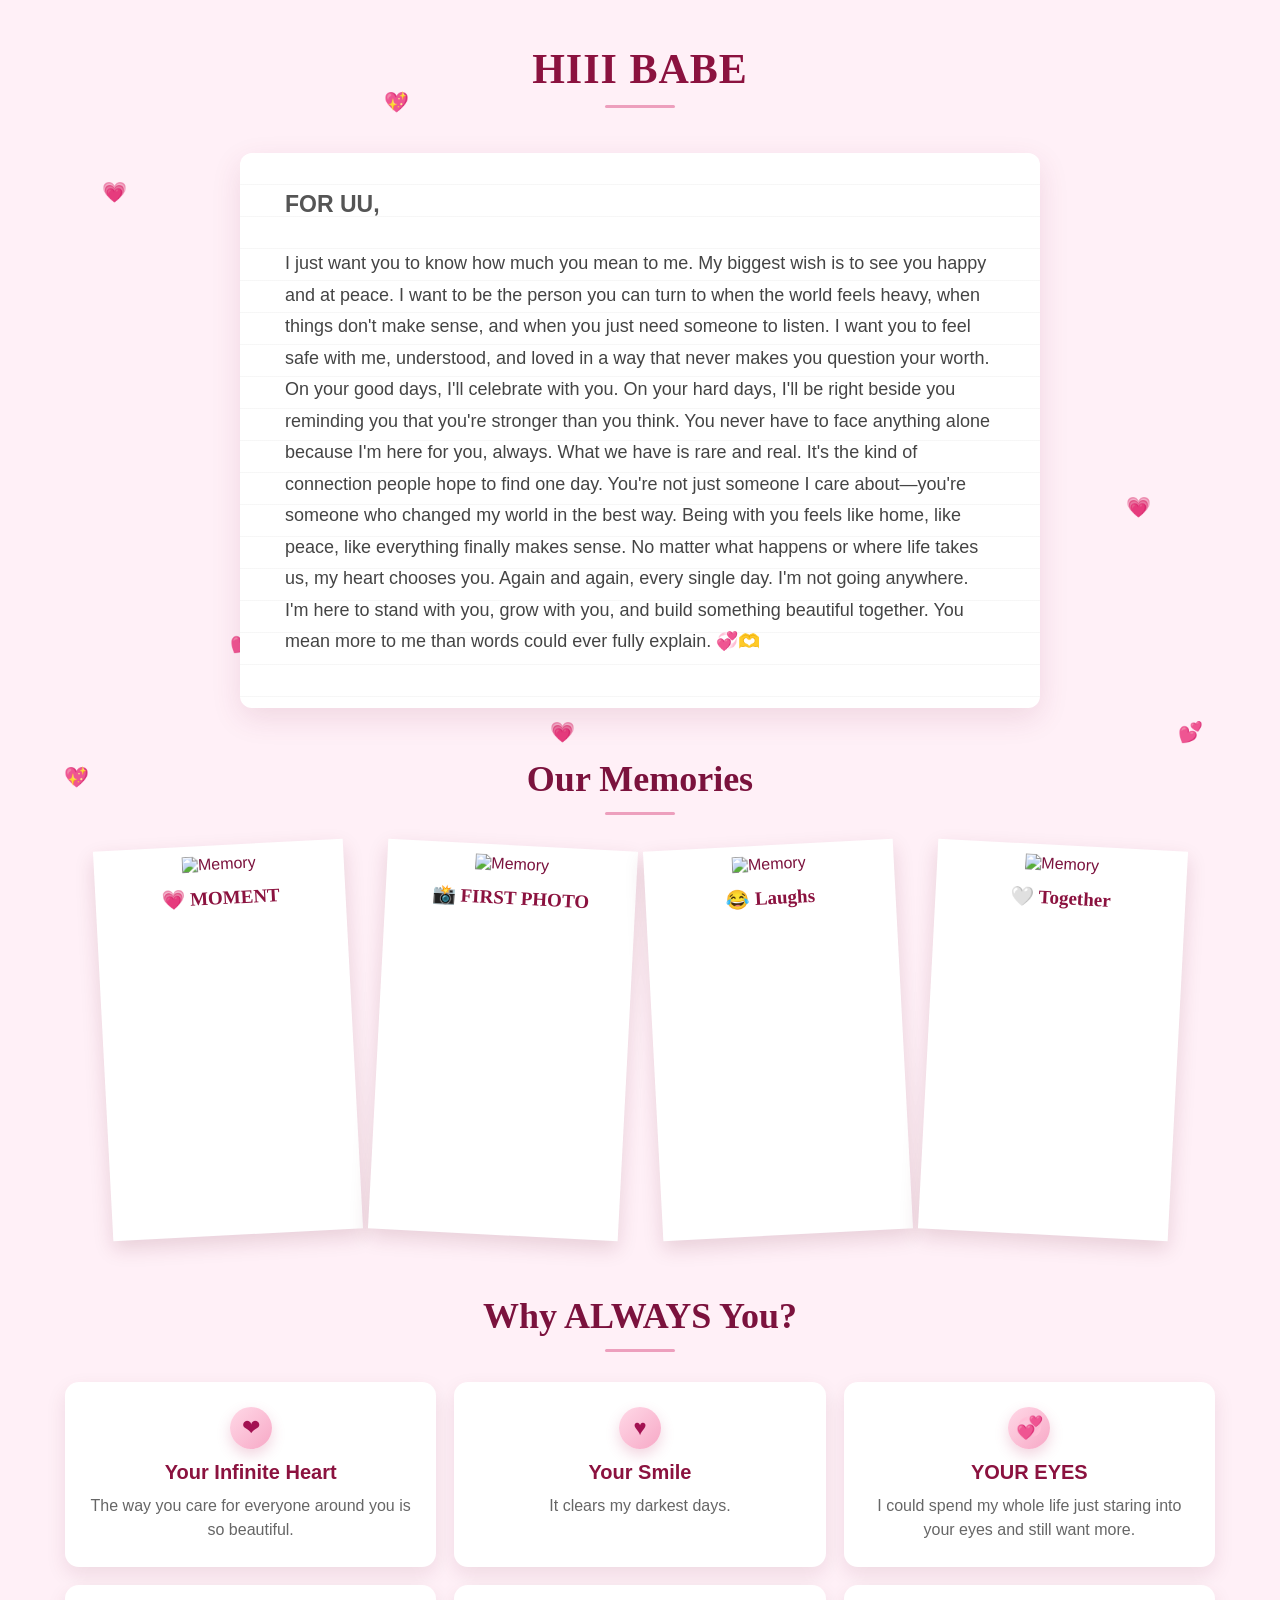
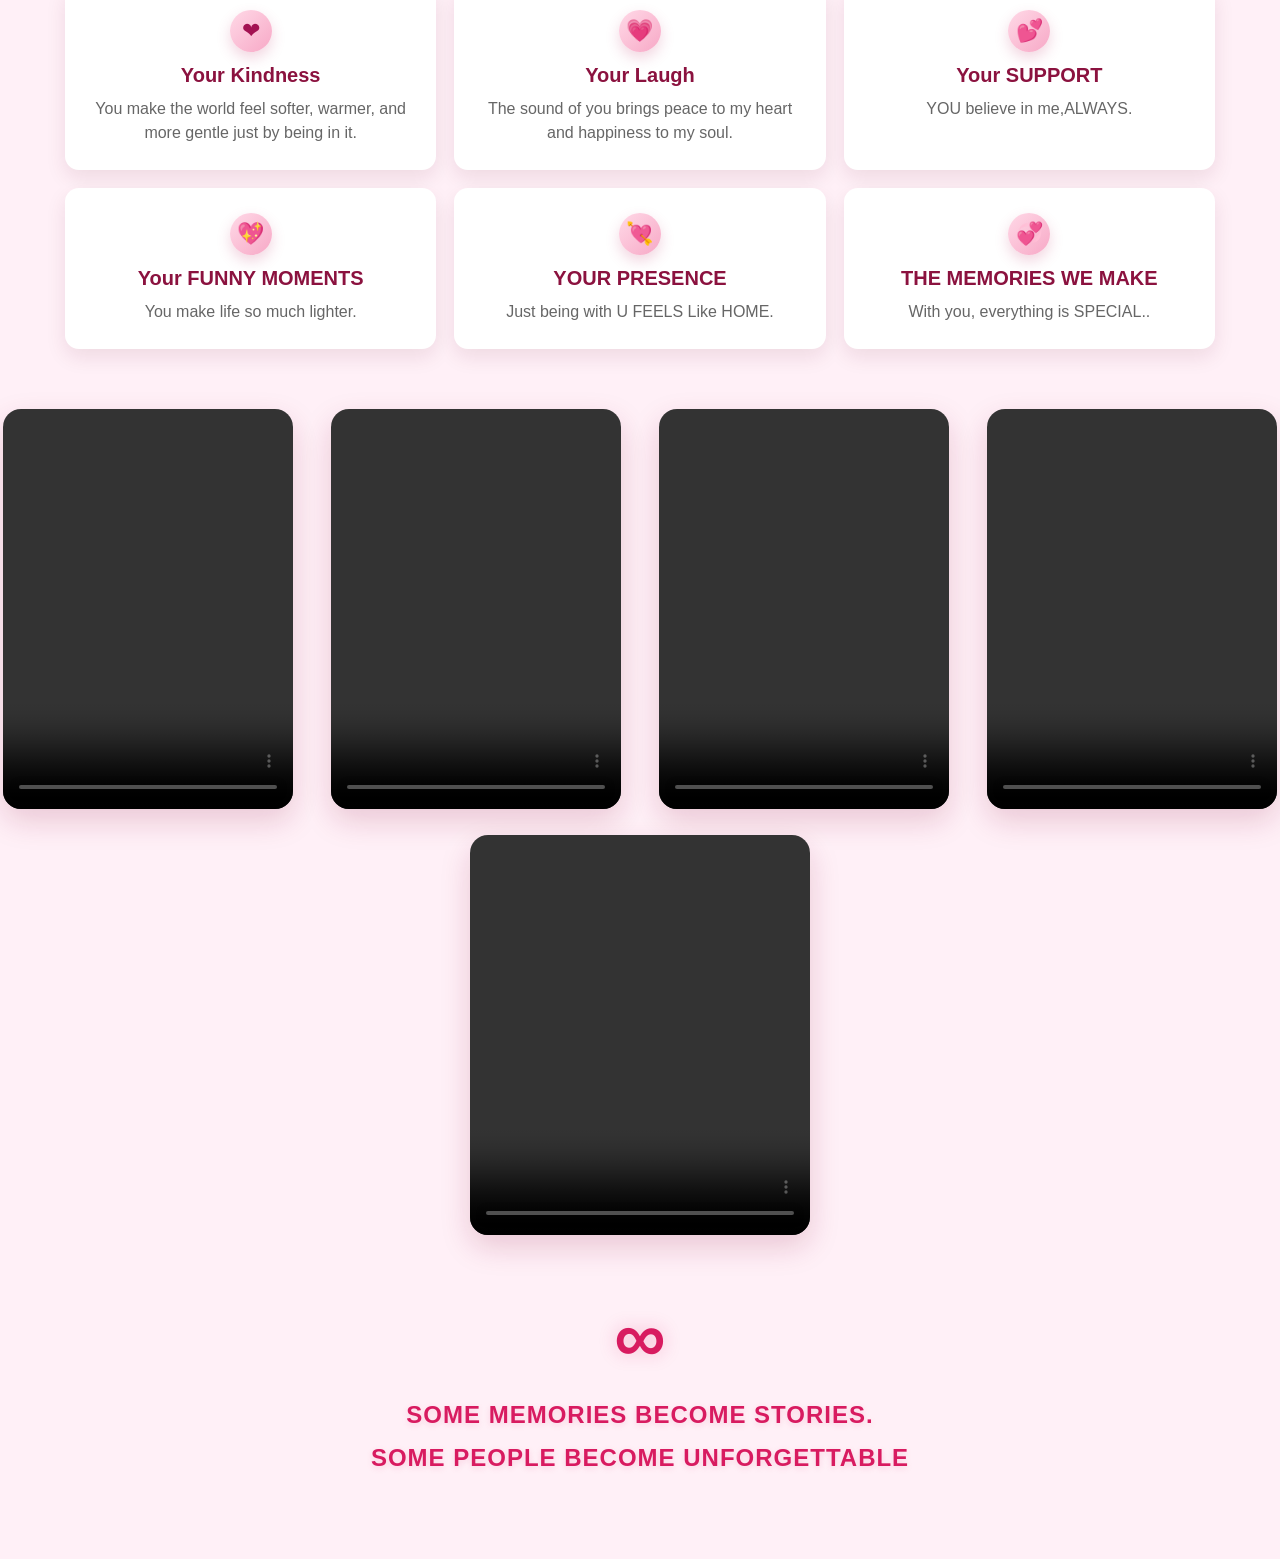
==== index.html @ 639c6778 "Change stylesheet and update image sources Updated image sources and stylesheet link in index.html." ====
<!DOCTYPE html>
<html lang="en">
<head>
    <meta charset="UTF-8">
    <meta name="viewport" content="width=device-width, initial-scale=1.0">
    <title>HII ❤️</title>
    <link rel="stylesheet" href="index.css">
</head>

<body>

    <!-- Floating Hearts -->
    <div class="hearts">
        <span>💗</span>
        <span>💕</span>
        <span>💖</span>
        <span>💗</span>
        <span>💞</span>
        <span>❤️</span>
        <span>💓</span>
        <span>💗</span>
        <span>💕</span>
        <span>💖</span>
    </div>

    <main>

        <!-- Heading -->
        <section class="hero">
            <h1>HIII BABE</h1>
            <div class="underline"></div>
        </section>

        <!-- Sorry Letter -->
        <section class="sorry-box">
            <h2>FOR UU,</h2>

            <p>
                I just want you to know how much you mean to me. 
                My biggest wish is to see you happy and at peace. 
                I want to be the person you can turn to when the world feels heavy, 
                when things don't make sense, and when you just need someone to listen.
                 I want you to feel safe with me, understood, and loved in a way that
                  never makes you question your worth. On your good days, I'll celebrate
                   with you. On your hard days, I'll be right beside you reminding you 
                   that you're stronger than you think. You never have to face anything
                    alone because I'm here for you, always. What we have is rare and real.
                     It's the kind of connection people hope to find one day.
                      You're not just someone I care about—you're someone who changed my
                       world in the best way. Being with you feels like home, like peace,
                        like everything finally makes sense. 
No matter what happens or where life takes us, my heart chooses you.
 Again and again, every single day. I'm not going anywhere. I'm here to stand with you,
  grow with you, and build something beautiful together. 
You mean more to me than words could ever fully explain.    💞🫶 
            </p>
        </section>


        <!-- Memories -->
        <section class="memories">
            <h2>Our Memories</h2>
            <div class="underline"></div>

            <div class="photo-grid">

                <div class="polaroid rotate-left">
                    <img src="index1.jpeg" alt="Memory">
                    <p>💗 MOMENT</p>
                </div>

                <div class="polaroid rotate-right">
                    <img src="index2.jpeg" alt="Memory">
                    <p>📸 FIRST PHOTO</p>
                </div>

                <div class="polaroid rotate-left">
                    <img src="index3.jpeg" alt="Memory">
                    <p>😂 Laughs</p>
                </div>

                <div class="polaroid rotate-right">
                    <img src="index4.jpeg" alt="Memory">
                    <p>🤍 Together</p>
                </div>

            </div>
        </section>


        <!-- Why Always You -->
        <section class="why">
            <h2>Why ALWAYS You?</h2>
            <div class="underline"></div>

            <div class="cards">

                <div class="card">
                    <div class="card-logo">❤</div>
                    <h3>Your Infinite Heart</h3>
                    <p>
                        The way you care for everyone around you is
                        so beautiful.
                    </p>
                </div>

                <div class="card">
                    <div class="card-logo">♥</div>
                    <h3>Your Smile</h3>
                    <p>
                        It clears my darkest days.
                    </p>
                </div>

                <div class="card">
                    <div class="card-logo">💞</div>
                    <h3>YOUR EYES</h3>
                    <p>
                        I could spend my whole life just staring into
                        your eyes and still want more.
                    </p>
                </div>

                <div class="card">
                    <div class="card-logo">❤</div>
                    <h3>Your Kindness</h3>
                    <p>
                        You make the world feel softer, warmer, and
                        more gentle just by being in it.
                    </p>
                </div>

                <div class="card">
                    <div class="card-logo">💗</div>
                    <h3>Your Laugh</h3>
                    <p>
                        The sound of you brings peace to my heart and
                        happiness to my soul.
                    </p>
                </div>

                <div class="card">
                    <div class="card-logo">💕</div>
                    <h3>Your SUPPORT</h3>
                    <p>
                        YOU believe
                        in me,ALWAYS.
                    </p>
                </div>

                <div class="card">
                    <div class="card-logo">💖</div>
                    <h3>Your FUNNY MOMENTS</h3>
                    <p>
                        You make life
                        so much lighter.
                    </p>
                </div>

                <div class="card">
                    <div class="card-logo">💘</div>
                    <h3>YOUR PRESENCE</h3>
                    <p>
                        Just being with U
                        FEELS Like HOME.
                    </p>
                </div>

                <div class="card">
                    <div class="card-logo">💞</div>
                    <h3>THE MEMORIES WE MAKE</h3>
                    <p>
                        With you,
                        everything is 
                        SPECIAL..
                    </p>
                </div>

            </div>
        </section>

        <section class="video-section">
            <div class="video-row row-4">
                <video controls autoplay muted loop playsinline>
                    <source src="SNE.VD.mp4" type="video/mp4">
                </video>
                <video controls autoplay muted loop playsinline>
                    <source src="SNE1.VD.mp4" type="video/mp4">
                </video>
                <video controls autoplay muted loop playsinline>
                    <source src="SNE4.VD.mp4" type="video/mp4">
                </video>
                <video controls autoplay muted loop playsinline>
                    <source src="SNE2.VD.mp4" type="video/mp4">
                </video>
            </div>

            <div class="video-row row-1">
                <video controls autoplay muted loop playsinline>
                    <source src="SNE3.VD.mp4" type="video/mp4">
                </video>
            </div>
        </section>
<div class="infinity-wrap" aria-label="Infinity love symbol">
            <div class="infinity-sign">∞</div>
        </div>
<p class="pink-quote">SOME MEMORIES BECOME STORIES.<br>SOME PEOPLE BECOME UNFORGETTABLE</p>

    </main>

</body>
</html>
---- index.css ----
* {
    margin: 0;
    padding: 0;
    box-sizing: border-box;
}

body {
    font-family: "Trebuchet MS", Arial, sans-serif;
    background: #fff0f7;
    color: #7b123d;
    overflow-x: hidden;
}

/* Main container */

main {
    width: 100%;
    max-width: 1200px;
    margin: auto;
    padding: 45px 25px 80px;
}

/* Headings */

.hero {
    text-align: center;
    margin-bottom: 45px;
}

.hero h1 {
    font-family: Georgia, serif;
    font-size: 42px;
    letter-spacing: 1px;
    color: #8b123f;
    animation: fadeDown 1.5s ease;
}

.underline {
    width: 70px;
    height: 3px;
    background: #ed9fbd;
    margin: 12px auto;
    border-radius: 20px;
}

/* Sorry Letter */

.sorry-box {
    max-width: 800px;
    margin: auto;
    background: white;
    padding: 38px 45px;
    border-radius: 12px;

    box-shadow:
        0 10px 30px rgba(130, 30, 70, 0.12);

    background-image:
        repeating-linear-gradient(
            to bottom,
            transparent 0px,
            transparent 31px,
            #eeeeee 32px
        );

    animation: fadeUp 1.5s ease;
}

.sorry-box h2 {
    color: #555;
    font-size: 23px;
    margin-bottom: 30px;
}

.sorry-box p {
    color: #444;
    font-size: 18px;
    line-height: 1.75;
    margin-bottom: 12px;
}

.sorry-box .last {
    font-weight: bold;
}

/* Memories */

.memories {
    text-align: center;
    margin-top: 50px;
}

.memories h2,
.why h2 {
    font-family: Georgia, serif;
    font-size: 36px;
}

.photo-grid {
    display: flex;
    justify-content: center;
    gap: 25px;
    flex-wrap: wrap;
    margin-top: 30px;
}

.polaroid {
    width: 250px;
    background: white;
    padding: 10px 10px 20px;
    min-height: 390px;

    box-shadow:
        0 8px 20px rgba(100, 20, 50, 0.15);

    transition: 0.4s ease;
}

.polaroid img {
    width: 100%;
    height: 300px;
    object-fit: cover;
}

.polaroid p {
    margin-top: 13px;
    font-family: Georgia, serif;
    font-size: 19px;
    color: #8b123f;
    font-weight: bold;
}

.rotate-left {
    transform: rotate(-3deg);
}

.rotate-right {
    transform: rotate(3deg);
}

.polaroid:hover {
    transform: rotate(0deg) scale(1.07);
    z-index: 5;
}

/* Why Section */

.why {
    text-align: center;
    margin-top: 60px;
}

.cards {
    display: grid;
    grid-template-columns: repeat(3, 1fr);
    gap: 18px;
    margin-top: 30px;
}

.card {
    background: white;
    padding: 25px;
    border-radius: 14px;
    position: relative;

    box-shadow:
        0 8px 20px rgba(100, 20, 50, 0.10);

    transition: 0.3s ease;
}

.card:hover {
    transform: translateY(-8px);
}

.card-logo {
    width: 42px;
    height: 42px;
    margin: 0 auto 12px;
    border-radius: 50%;
    display: flex;
    align-items: center;
    justify-content: center;
    background: linear-gradient(135deg, #ffd9e7, #f7a8c6);
    color: #a31252;
    font-size: 22px;
    box-shadow: 0 6px 14px rgba(196, 63, 112, 0.22);
}

.card h3 {
    color: #8b123f;
    font-size: 20px;
    margin-bottom: 10px;
}

.card p {
    color: #666;
    font-size: 16px;
    line-height: 1.5;
}

/* Final Message */

.final-message {
    display: grid;
    grid-template-columns: 1fr 1fr;
    gap: 40px;
    margin-top: 35px;
    align-items: center;
}

.love-box {
    background: white;
    min-height: 330px;
    border-radius: 14px;
    padding: 30px;

    box-shadow:
        0 8px 20px rgba(100, 20, 50, 0.10);
}

.love-box h3 {
    text-align: center;
    color: #8b123f;
    font-size: 23px;
}

.love-box p {
    text-align: center;
    margin-top: 20px;
    color: #666;
    font-size: 18px;
    line-height: 2;
}

.video-section {
    text-align: center;
    margin-top: 50px;
    padding: 10px 12px;
}

.video-row {
    display: flex;
    justify-content: center;
    gap: 22px;
    margin-bottom: 26px;
    padding: 0 10px;
}

.row-4 {
    display: flex;
    justify-content: center;
    flex-wrap: nowrap;
}

.row-1 {
    display: flex;
    justify-content: center;
}

.video-row video {
    width: 100%;
    max-width: 290px;
    flex: 1 1 290px;
    border-radius: 18px;
    box-shadow: 0 12px 30px rgba(139, 18, 63, 0.18);
    object-fit: cover;
    height: 400px;
    margin: 0 8px;
}

.row-1 video {
    max-width: 340px;
    height: 400px;
    margin: 0 auto;
}

.infinity-wrap {
    display: flex;
    justify-content: center;
    align-items: center;
    margin: 30px auto 10px;
}

.infinity-sign {
    font-size: 72px;
    line-height: 1;
    color: #d81b60;
    text-shadow: 0 0 18px rgba(216, 27, 96, 0.25);
    font-weight: bold;
}

.pink-quote {
    color: #d81b60;
    font-size: 24px;
    font-weight: bold;
    letter-spacing: 1px;
    line-height: 1.8;
    text-align: center;
    margin: 20px auto 0;
    text-shadow: 0 2px 6px rgba(216, 27, 96, 0.15);
}

.big-message {
    text-align: center;
}

.big-message h2 {
    font-family: Georgia, serif;
    font-size: 36px;
    line-height: 1.15;
    color: #8b123f;
}

.big-message h3 {
    margin-top: 30px;
    color: #d7195b;
    font-size: 31px;
    line-height: 1.25;
}


/* Floating Hearts */

.hearts span {
    position: fixed;
    font-size: 20px;
    z-index: -1;
    animation: floatHeart 4s linear infinite;
}

.hearts span:nth-child(1) {
    left: 8%;
    top: 20%;
    animation-delay: 0s;
}

.hearts span:nth-child(2) {
    left: 18%;
    top: 70%;
    animation-delay: 1s;
}

.hearts span:nth-child(3) {
    left: 30%;
    top: 10%;
    animation-delay: 2s;
}

.hearts span:nth-child(4) {
    left: 43%;
    top: 80%;
    animation-delay: 3s;
}

.hearts span:nth-child(5) {
    left: 55%;
    top: 30%;
    animation-delay: 1.5s;
}

.hearts span:nth-child(6) {
    left: 68%;
    top: 65%;
    animation-delay: 4s;
}

.hearts span:nth-child(7) {
    left: 78%;
    top: 18%;
    animation-delay: 2.5s;
}

.hearts span:nth-child(8) {
    left: 88%;
    top: 55%;
    animation-delay: 3.5s;
}

.hearts span:nth-child(9) {
    left: 92%;
    top: 80%;
    animation-delay: 5s;
}

.hearts span:nth-child(10) {
    left: 5%;
    top: 85%;
    animation-delay: 2s;
}


/* Animations */

@keyframes floatHeart {
    0% {
        transform: translateY(0) rotate(0deg);
        opacity: 0.2;
    }

    50% {
        transform: translateY(-40px) rotate(15deg);
        opacity: 0.9;
    }

    100% {
        transform: translateY(-80px) rotate(-15deg);
        opacity: 0.1;
    }
}

@keyframes fadeDown {
    from {
        opacity: 0;
        transform: translateY(-30px);
    }

    to {
        opacity: 1;
        transform: translateY(0);
    }
}

@keyframes fadeUp {
    from {
        opacity: 0;
        transform: translateY(40px);
    }

    to {
        opacity: 1;
        transform: translateY(0);
    }
}


/* Mobile */

@media (max-width: 768px) {

    main {
        padding: 30px 15px;
    }

    .hero h1 {
        font-size: 28px;
    }

    .sorry-box {
        padding: 25px 22px;
    }

    .sorry-box p {
        font-size: 16px;
    }

    .memories h2,
    .why h2 {
        font-size: 29px;
    }

    .cards {
        grid-template-columns: 1fr;
    }

    .final-message {
        grid-template-columns: 1fr;
    }

    .big-message h2 {
        font-size: 29px;
    }

    .big-message h3 {
        font-size: 25px;
    }

    .polaroid {
        width: 190px;
    }

    .polaroid img {
        height: 180px;
    }
}
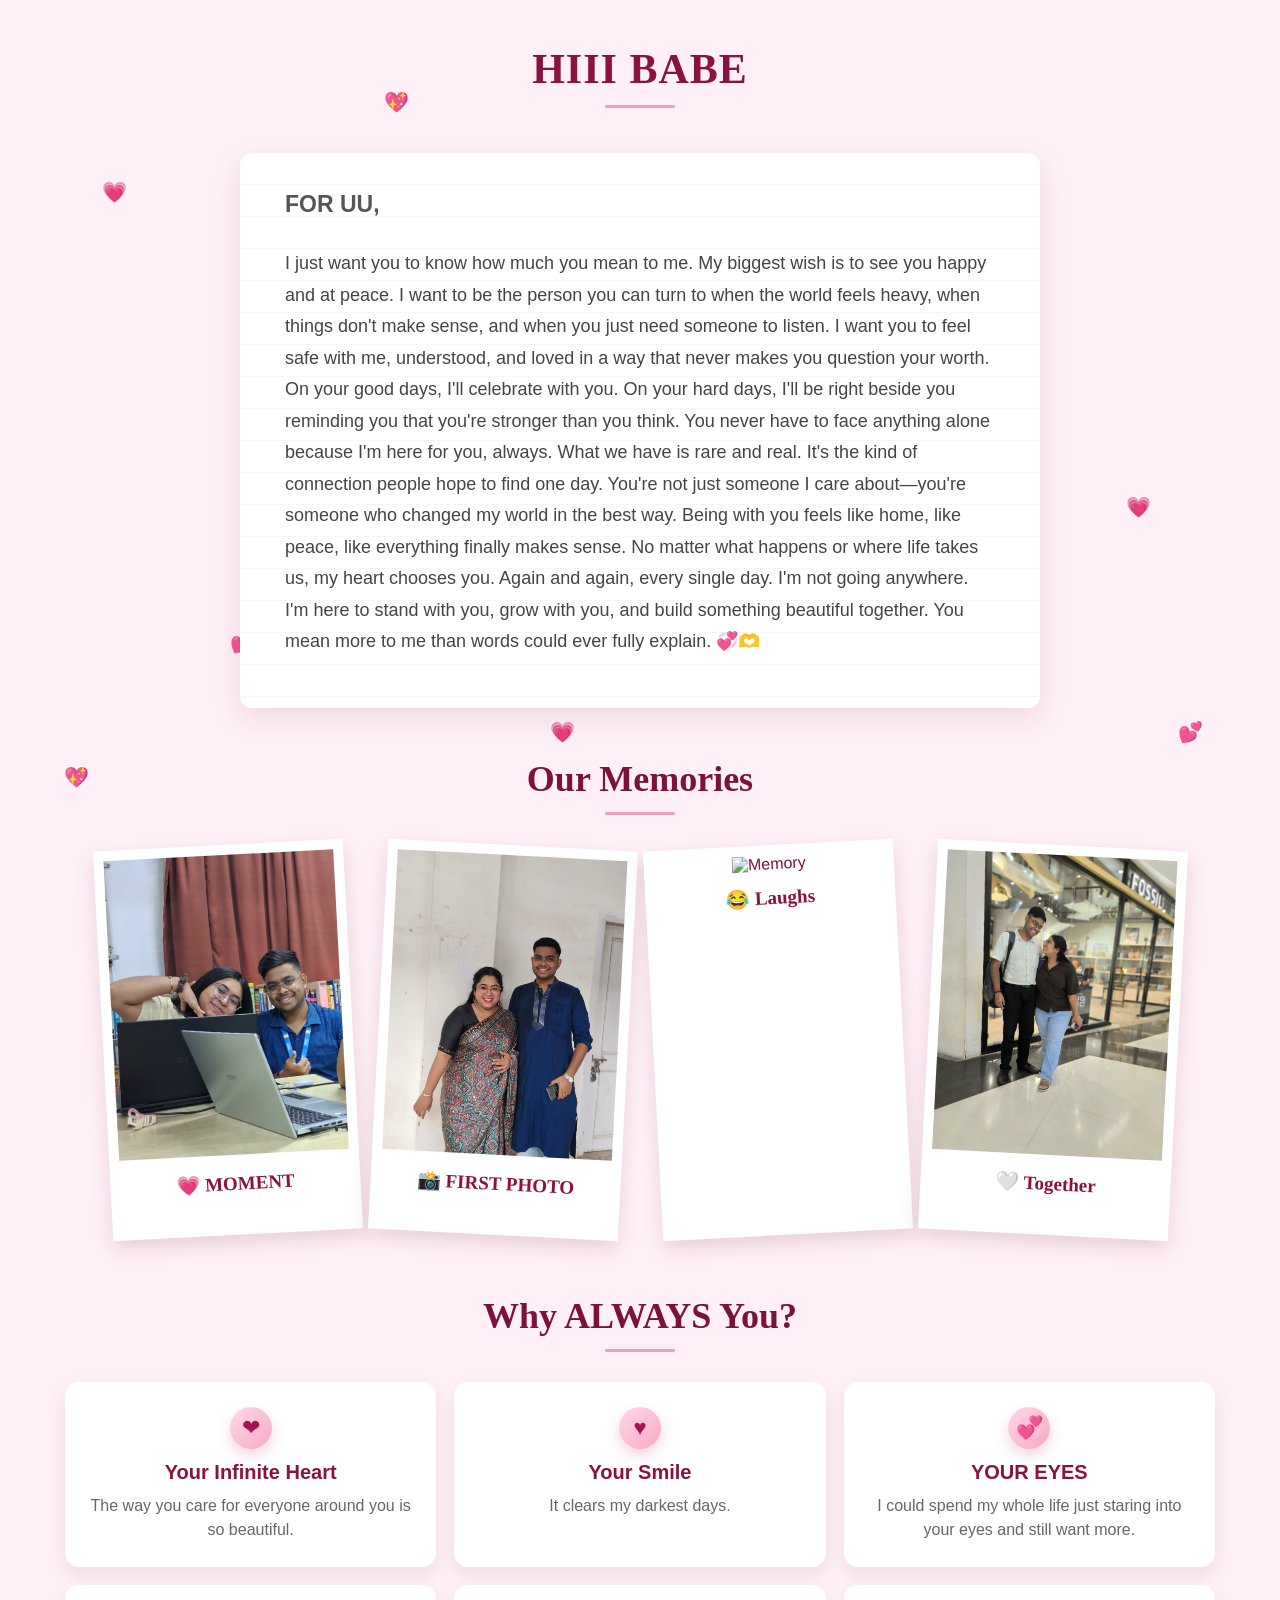
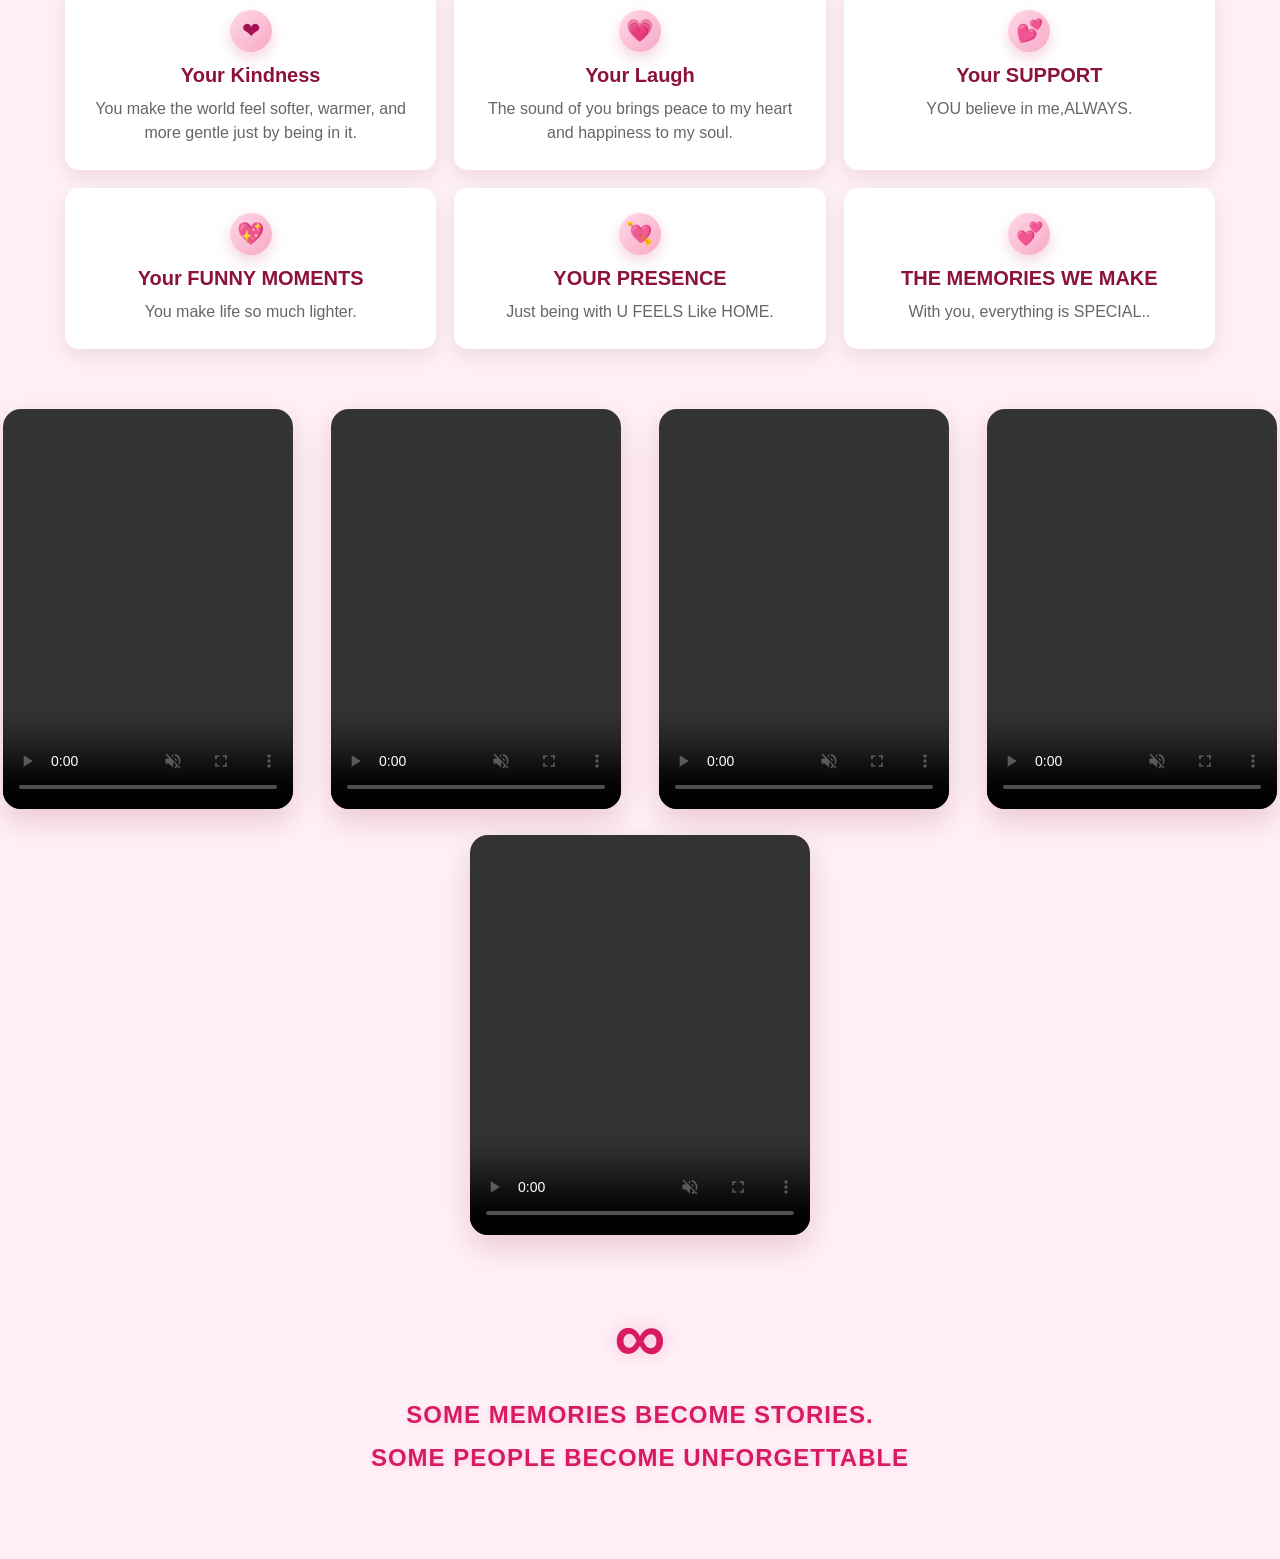
==== commit 5873a093: "Update index.html" ====
--- a/index.html
+++ b/index.html
@@ -182,22 +182,22 @@
         <section class="video-section">
             <div class="video-row row-4">
                 <video controls autoplay muted loop playsinline>
-                    <source src="SNE.VD.mp4" type="video/mp4">
-                </video>
-                <video controls autoplay muted loop playsinline>
-                    <source src="SNE1.VD.mp4" type="video/mp4">
-                </video>
-                <video controls autoplay muted loop playsinline>
-                    <source src="SNE4.VD.mp4" type="video/mp4">
-                </video>
-                <video controls autoplay muted loop playsinline>
-                    <source src="SNE2.VD.mp4" type="video/mp4">
+                    <source src="index5.mp4" type="video/mp4">
+                </video>
+                <video controls autoplay muted loop playsinline>
+                    <source src="index6.mp4" type="video/mp4">
+                </video>
+                <video controls autoplay muted loop playsinline>
+                    <source src="index7.mp4" type="video/mp4">
+                </video>
+                <video controls autoplay muted loop playsinline>
+                    <source src="index8.mp4" type="video/mp4">
                 </video>
             </div>
 
             <div class="video-row row-1">
                 <video controls autoplay muted loop playsinline>
-                    <source src="SNE3.VD.mp4" type="video/mp4">
+                    <source src="index9.mp4" type="video/mp4">
                 </video>
             </div>
         </section>
